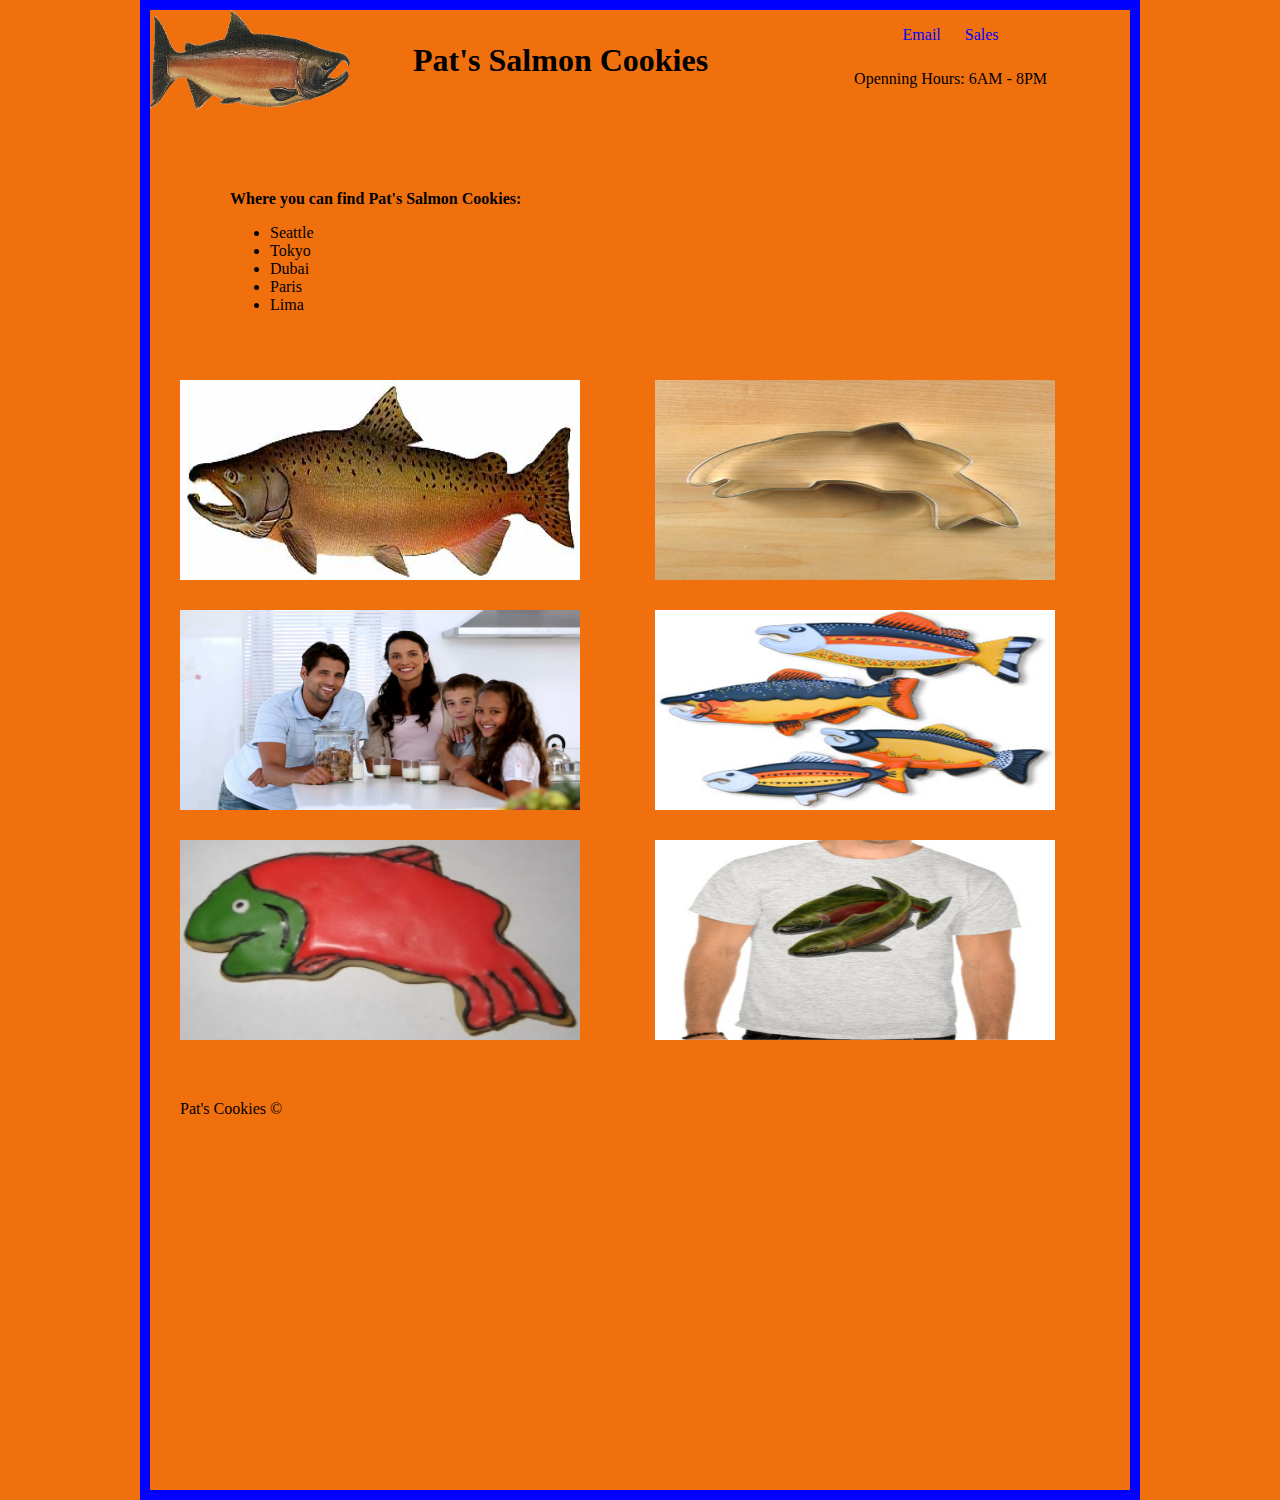
==== index.html @ 23643c82 "css & html" ====
<!DOCTYPE html>
<html lang="en">

<head>
    <meta charset="UTF-8">
    <meta http-equiv="X-UA-Compatible" content="IE=edge">
    <meta name="viewport" content="width=device-width, initial-scale=1.0">
    <title>Cookie-stand</title>
    <!-- <link rel="stylesheet" href="./css/reset.css"> -->
    <link rel="stylesheet" href="./css/style.css">
</head>

<body>
    <header>
        <img src="./img/salmon logo.png" alt="" width="200px" height="100px">
        <h1>Pat's Salmon Cookies</h1>
        <nav>
            <a href="mailto:webmaster@example.com">Email</a>
            <a href="./sales.html">Sales</a>
            <p>Openning Hours: 6AM - 8PM </p>
        </nav>
    </header>
    <main>
        <section class="location">
            <b>Where you can find Pat's Salmon Cookies:</b>
            <ul>
                <li>Seattle</li>
                <li>Tokyo</li>
                <li>Dubai</li>
                <li>Paris</li>
                <li>Lima</li>
            </ul>
        </section>

        <section class="img-section">
            <img src="./img/chinook.jpg" alt="">
            <img src="./img/cutter.jpeg" alt="">
            <img src="./img/family.jpg" alt="">
            <img src="./img/fish.jpg" alt="">
            <img src="./img/frosted-cookie.jpg" alt="">
            <img src="./img/shirt.jpg" alt="">
        </section>

    </main>
    <footer>Pat's Cookies &copy;</footer>

</body>

</html>
---- css/style.css ----
*,
*::after,
*::before {
  box-sizing: border-box;
}

body {
   width: 1000px;
   height: 1500px;
    border: 10px solid blue;
    margin:auto;
    background-color: #f0700e;
    
}

main {
    padding: 30px;
}

footer {
    padding: 30px;
}

a {
    text-decoration: none;
    color:blue;
}

header {
    display: grid;
    grid-template-columns: 200px auto auto;
    align-items: center;
}

header nav {
    text-align: center;
}

header h1 {
    text-align: center;
}

header nav p{
    padding: 0px 20px ;
}
header nav a {
    padding: 10px 10px;
    display: inline-block;
    transition: 300ms;
}

header nav a:hover {
    color: #f0700e;
    background-color: blue;

}


.location {
    padding: 50px;
}

.img-section {
    display: grid;
    grid-template-columns: auto auto;
    gap: 30px;
}

section img {
    width: 400px;
    height: 200px;
}



tr th {
    border: 1px solid black;
}

tr td {
    border: 1px solid black;
}

#salesPage {
    display: grid;
    grid-template-columns: 500px ;
}

#index {
    text-align: right;
}
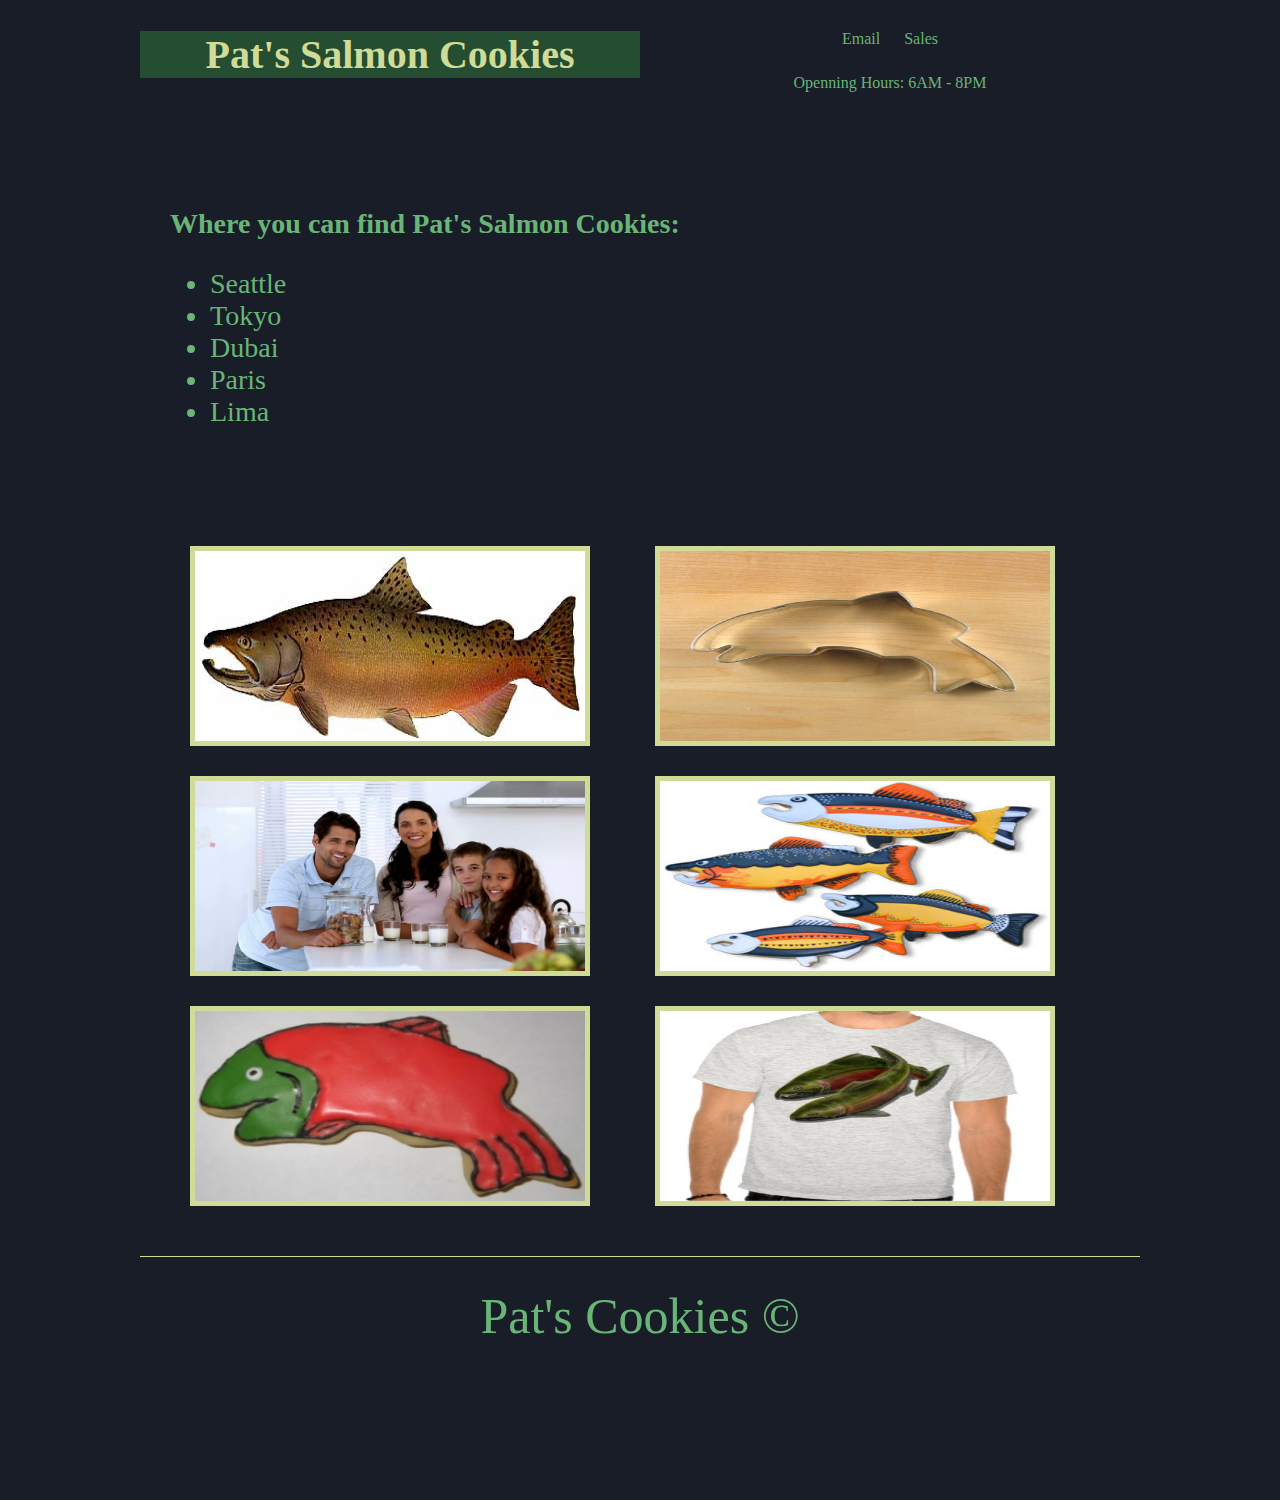
==== commit e3640ec4: "lab 10 edit" ====
--- a/index.html
+++ b/index.html
@@ -8,11 +8,12 @@
     <title>Cookie-stand</title>
     <!-- <link rel="stylesheet" href="./css/reset.css"> -->
     <link rel="stylesheet" href="./css/style.css">
+    <link href="https://fonts.googleapis.com/css2?family=Zilla+Slab+Highlight:wght@700&display=swap" rel="stylesheet">
 </head>
 
 <body>
     <header>
-        <img src="./img/salmon logo.png" alt="" width="200px" height="100px">
+        <!-- <img src="./img/salmon logo.png" alt="" width="200px" height="100px"> -->
         <h1>Pat's Salmon Cookies</h1>
         <nav>
             <a href="mailto:webmaster@example.com">Email</a>
--- a/css/style.css
+++ b/css/style.css
@@ -1,15 +1,22 @@
-*,
-*::after,
-*::before {
+
+* {
   box-sizing: border-box;
 }
 
 body {
    width: 1000px;
    height: 1500px;
-    border: 10px solid blue;
-    margin:auto;
-    background-color: #f0700e;
+   margin:auto;
+   background-color: #181D27;
+    
+    
+}
+
+h1 {
+    color: #D0DB97;
+    font-size: 40px;
+    text-align: center;
+    align-items: center;
     
 }
 
@@ -17,53 +24,78 @@
     padding: 30px;
 }
 
-footer {
-    padding: 30px;
-}
 
 a {
     text-decoration: none;
-    color:blue;
+    color: #69B578;
+    padding: 10px 10px;
+    display: inline-block;
+    transition: 300ms;
+   
 }
 
 header {
     display: grid;
-    grid-template-columns: 200px auto auto;
+    grid-template-columns: 500px 500px;
     align-items: center;
 }
 
+footer{
+    border-top: 1px solid #D0DB97;
+    text-align: center;
+    align-items: center;
+    font-size: 50px;
+    padding-top: 30px;
+    color: #69B578;
+}
+
+
 header nav {
     text-align: center;
+    padding-top: 20px;
+    align-items: center;
 }
 
 header h1 {
     text-align: center;
+    background-color: #254D32;
+    
 }
 
 header nav p{
     padding: 0px 20px ;
-}
-header nav a {
-    padding: 10px 10px;
-    display: inline-block;
-    transition: 300ms;
+    color: #69B578;
 }
 
-header nav a:hover {
-    color: #f0700e;
-    background-color: blue;
+
+a:hover {
+    color: #69B578;
+    background-color: #D0DB97;
 
 }
 
 
 .location {
-    padding: 50px;
+    margin: auto;
+    padding-top: 70px;
+    padding-bottom: 70px;
+    color: #69B578;
+    font-size: 28px;
+    font-style: Arial (sans-serif);
+
+
 }
 
 .img-section {
     display: grid;
     grid-template-columns: auto auto;
     gap: 30px;
+    padding: 20px;
+   
+}
+
+img {
+    border: 5px solid #D0DB97;
 }
 
 section img {
@@ -74,11 +106,21 @@
 
 
 tr th {
-    border: 1px solid black;
+    border: 3px solid #254D32;
+    color: #69B578;
+    height: 25px;
+    width: 50;
+    align-items: center;
+    text-align: center;
 }
 
 tr td {
-    border: 1px solid black;
+    border: 3px solid #254D32;
+    color: #69B578;
+    height: 30px;
+    width: 60px;
+    align-items: center;
+    text-align: center;
 }
 
 #salesPage {
@@ -86,6 +128,41 @@
     grid-template-columns: 500px ;
 }
 
-#index {
-    text-align: right;
-}+
+
+
+table {
+    font-style: Arial (sans-serif);
+   
+}
+
+p {
+    font-style: Times New Roman (serif);
+}
+
+legend {
+    color: #254D32;
+}
+
+form {
+    color: #69B578;
+}
+
+fieldset {
+    padding-top: 50px;
+    padding-bottom: 50px;
+    margin: auto;
+}
+
+form nav {
+    display: grid;
+    grid-template-columns: 400px 400px;
+    align-items: center; 
+    padding-top: 15px;
+    padding-bottom: 15px;
+}
+
+article {
+    margin: auto;
+    padding-top: 30px;
+}
